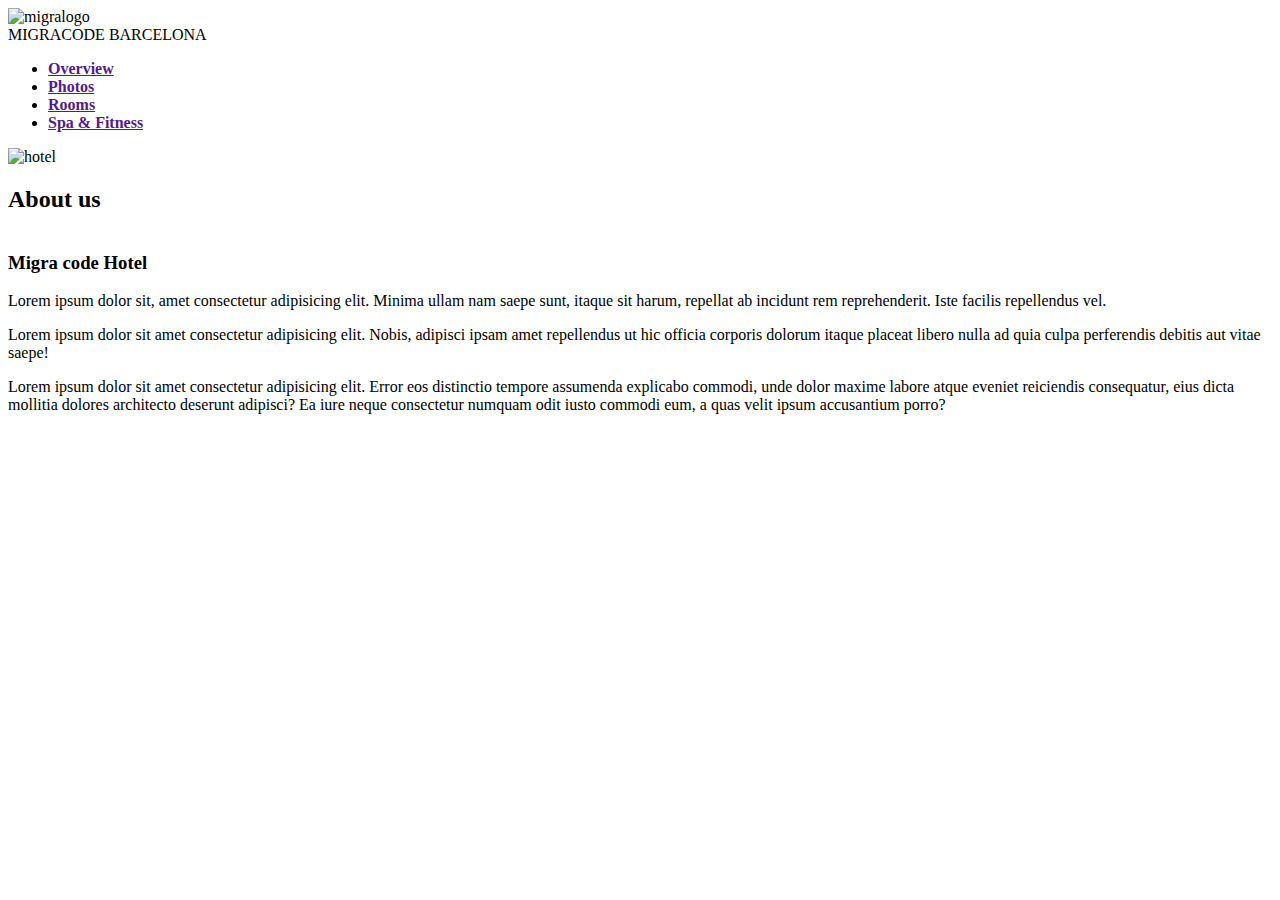
==== index.html @ cdfda32d "skeleton-migrahotel" ====
<!DOCTYPE html>
<html lang="en">

<head>
    <meta charset="UTF-8">
    <meta name="viewport" content="width=device-width, initial-scale=1.0">
    <title>Migracode Hotel</title>
    <link rel="stylesheet" href="style.css">
</head>

<body>
    <header class="header">
        <div class="logo"> <img src="https://i.postimg.cc/8zb9pbmg/black.png" alt="migralogo">
        </div>MIGRACODE BARCELONA
        <nav class="nav-bar">
            <ul>
                <li>
                    <a class="nav-link" href=""><strong>Overview</strong></a>
                </li>
                <li>
                    <a class="nav-link" href=""><strong>Photos</strong></a>
                </li>
                <li>
                    <a class="nav-link" href=""><strong>Rooms</strong></a>
                </li>
                <li>
                    <a class="nav-link" href=""><strong>Spa & Fitness</strong></a>
                </li>
            </ul>
        </nav>
    </header>
    <nav class="photohotel">
        <img src="https://i.postimg.cc/XJcxTqs8/hotel.jpg" alt="hotel" width="auto">
    </nav>
    <header class="container">
        <h2 class="center-title">About us</h2>
    </header>
    <div class="container-aboutus">
        <div class="description"></div>
        <h3>Migra code Hotel</h3>
        <p>Lorem ipsum dolor sit, amet consectetur adipisicing elit. Minima ullam nam saepe sunt, itaque sit harum, repellat ab incidunt rem reprehenderit. Iste facilis repellendus vel.</p>
        <p></p>
        <p>Lorem ipsum dolor sit amet consectetur adipisicing elit. Nobis, adipisci ipsam amet repellendus ut hic officia corporis dolorum itaque placeat libero nulla ad quia culpa perferendis debitis aut vitae saepe!</p>
        <p></p>
        <p>Lorem ipsum dolor sit amet consectetur adipisicing elit. Error eos distinctio tempore assumenda explicabo commodi, unde dolor maxime labore atque eveniet reiciendis consequatur, eius dicta mollitia dolores architecto deserunt adipisci? Ea iure
            neque consectetur numquam odit iusto commodi eum, a quas velit ipsum accusantium porro?</p>
    </div>
    </div>
</body>

</html>
---- style.css ----
.description {
    display: flex;
    justify-content: center;
}
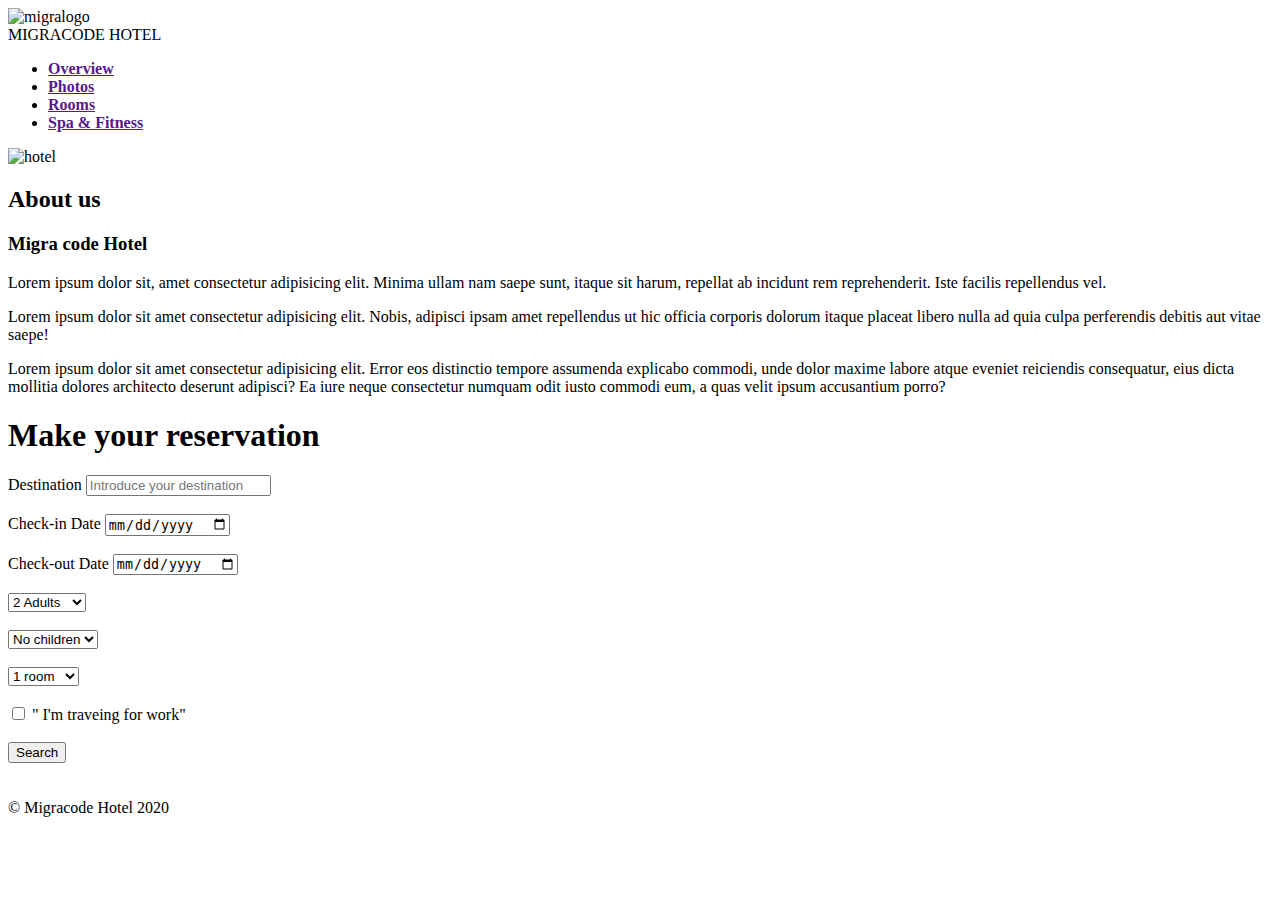
==== commit 286a4f94: "building-forms" ====
--- a/index.html
+++ b/index.html
@@ -11,7 +11,7 @@
 <body>
     <header class="header">
         <div class="logo"> <img src="https://i.postimg.cc/8zb9pbmg/black.png" alt="migralogo">
-        </div>MIGRACODE BARCELONA
+        </div>MIGRACODE HOTEL
         <nav class="nav-bar">
             <ul>
                 <li>
@@ -35,17 +35,150 @@
     <header class="container">
         <h2 class="center-title">About us</h2>
     </header>
-    <div class="container-aboutus">
-        <div class="description"></div>
-        <h3>Migra code Hotel</h3>
-        <p>Lorem ipsum dolor sit, amet consectetur adipisicing elit. Minima ullam nam saepe sunt, itaque sit harum, repellat ab incidunt rem reprehenderit. Iste facilis repellendus vel.</p>
-        <p></p>
-        <p>Lorem ipsum dolor sit amet consectetur adipisicing elit. Nobis, adipisci ipsam amet repellendus ut hic officia corporis dolorum itaque placeat libero nulla ad quia culpa perferendis debitis aut vitae saepe!</p>
-        <p></p>
-        <p>Lorem ipsum dolor sit amet consectetur adipisicing elit. Error eos distinctio tempore assumenda explicabo commodi, unde dolor maxime labore atque eveniet reiciendis consequatur, eius dicta mollitia dolores architecto deserunt adipisci? Ea iure
-            neque consectetur numquam odit iusto commodi eum, a quas velit ipsum accusantium porro?</p>
+    <div class="container-about_us">
+        <div class="description">
+            <h3>Migra code Hotel</h3>
+            <p>Lorem ipsum dolor sit, amet consectetur adipisicing elit. Minima ullam nam saepe sunt, itaque sit harum, repellat ab incidunt rem reprehenderit. Iste facilis repellendus vel.</p>
+            <p></p>
+            <p>Lorem ipsum dolor sit amet consectetur adipisicing elit. Nobis, adipisci ipsam amet repellendus ut hic officia corporis dolorum itaque placeat libero nulla ad quia culpa perferendis debitis aut vitae saepe!</p>
+            <p></p>
+            <p>Lorem ipsum dolor sit amet consectetur adipisicing elit. Error eos distinctio tempore assumenda explicabo commodi, unde dolor maxime labore atque eveniet reiciendis consequatur, eius dicta mollitia dolores architecto deserunt adipisci? Ea
+                iure neque consectetur numquam odit iusto commodi eum, a quas velit ipsum accusantium porro?</p>
+        </div>
     </div>
+    <main class="reservation">
+        <h1>Make your reservation</h1>
+        <form action="GET" class="reservation-form">
+            <div class="reservation-form_field">
+                <label for="destination">Destination</label>
+                <input type="text" name="destination" id="destination" placeholder="Introduce your destination" required/>
+            </div><br>
+            <div class="reservation-form_field">
+                <label for="checkin">Check-in Date</label>
+                <input type="date" name="checkin" required/>
+            </div>
+            <br>
+            <div class="reservation-form_field">
+                <label for="checkout">Check-out Date</label>
+                <input type="date" name="checkout" required/>
+            </div>
+            <br>
+            <div class="custom-wrapper">
+                <div class="group-field_adults">
+                    <select name="group_adults" id="group_adults">
+                    <option value="1">
+                        1 Adult
+                    </option>
+                    <option value="2" selected="selected">
+                        2 Adults
+                    </option>
+                    <option value="3">
+                        3 Adults
+                    </option>
+                    <option value="4">
+                        4 Adults
+                    </option>
+                    <option value="5">
+                        5 Adults
+                    </option>
+                    <option value="6">
+                        6 Adults
+                    </option>
+                    <option value="7">
+                        7 Adults
+                    </option>
+                    <option value="8">
+                        8 Adults
+                    </option>
+                    <option value="9">
+                        9 Adultss
+                    </option>
+                    <option value="10">
+                        10 Adults
+                    </option>
+                </select>
+                </div>
+                <br>
+                <div class="group-field_children">
+                    <select name="group_children" id="group_children">
+                    <option value="0" selected="selected">
+                        No children
+                    </option>
+                    <option value="1">
+                        1 child
+                    </option>
+                    <option value="2">
+                        2 children
+                    </option>
+                    <option value="3">
+                        3 children
+                    </option>
+                    <option value="4">
+                        4 children
+                    </option>
+                    <option value="5">
+                        5 children
+                    </option>
+                    <option value="6">
+                        6 children
+                    </option>
+                    <option value="7">
+                        7 children
+                    </option>
+                    <option value="8">
+                        8 children
+                    </option>
+                    <option value="9">
+                        9 children
+                    </option>
+                    <option value="10">
+                        10 children
+                    </option>
+                </select>
+                </div>
+                <br>
+                <div class="group-field_rooms">
+                    <select name="no_rooms" id="no_rooms">
+                        <option value="1" selected="selected">
+                            1 room
+                        </option>
+                        <option value="2">
+                            2 rooms
+                        </option>
+                        <option value="3">
+                            3 rooms
+                        </option>
+                        <option value="4">
+                            4 rooms
+                        </option>
+                        <option value="5">
+                            5 rooms
+                        </option>
+                        <option value="6">
+                            6 rooms
+                        </option>
+                    </select>
+                </div>
+                <br>
+            </div>
+            <div class="search-box button-messages">
+                <label>
+                        <input name="travel_purpose" type="checkbox" value="business">
+                        " I'm traveing for work"
+                    </label>
+            </div>
+            <br>
+            <div class="search-box submit-button">
+                <button type="submit" id="submit">
+                        <span>Search</span>
+                    </button>
+            </div>
+            <br>
+        </form>
+    </main>
     </div>
+    <br>
+    <footer>© Migracode Hotel 2020</footer>
 </body>
 
 </html>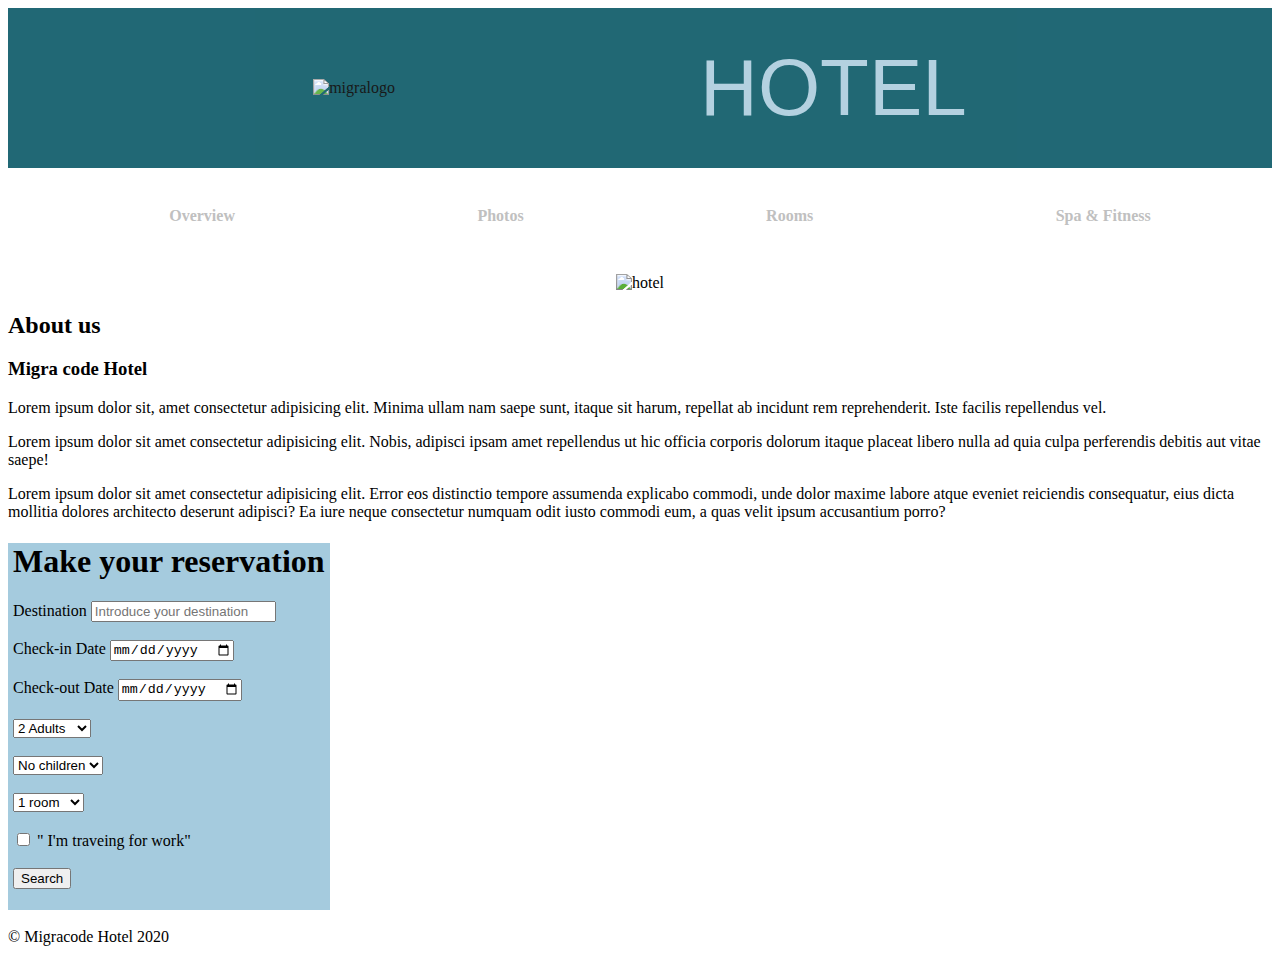
==== commit b5dcf0bd: "style-Header-list-nav" ====
--- a/index.html
+++ b/index.html
@@ -10,33 +10,34 @@
 
 <body>
     <header class="header">
-        <div class="logo"> <img src="https://i.postimg.cc/8zb9pbmg/black.png" alt="migralogo">
-        </div>MIGRACODE HOTEL
-        <nav class="nav-bar">
-            <ul>
-                <li>
-                    <a class="nav-link" href=""><strong>Overview</strong></a>
-                </li>
-                <li>
-                    <a class="nav-link" href=""><strong>Photos</strong></a>
-                </li>
-                <li>
-                    <a class="nav-link" href=""><strong>Rooms</strong></a>
-                </li>
-                <li>
-                    <a class="nav-link" href=""><strong>Spa & Fitness</strong></a>
-                </li>
-            </ul>
-        </nav>
+        <div class="logo"> <img src="https://i.postimg.cc/8zb9pbmg/black.png" alt="migralogo"></div>
+        <div class="namehotel">HOTEL</div>
     </header>
+    <nav class="nav-bar">
+        <!-- cambiar a nav?-->
+        <ul class="list-nav">
+            <li>
+                <a class="nav-link" href=""><strong>Overview</strong></a>
+            </li>
+            <li>
+                <a class="nav-link" href=""><strong>Photos</strong></a>
+            </li>
+            <li>
+                <a class="nav-link" href=""><strong>Rooms</strong></a>
+            </li>
+            <li>
+                <a class="nav-link" href=""><strong>Spa & Fitness</strong></a>
+            </li>
+        </ul>
+    </nav>
+
     <nav class="photohotel">
         <img src="https://i.postimg.cc/XJcxTqs8/hotel.jpg" alt="hotel" width="auto">
     </nav>
-    <header class="container">
-        <h2 class="center-title">About us</h2>
-    </header>
+
     <div class="container-about_us">
         <div class="description">
+            <h2 class="center-title">About us</h2>
             <h3>Migra code Hotel</h3>
             <p>Lorem ipsum dolor sit, amet consectetur adipisicing elit. Minima ullam nam saepe sunt, itaque sit harum, repellat ab incidunt rem reprehenderit. Iste facilis repellendus vel.</p>
             <p></p>
@@ -45,27 +46,27 @@
             <p>Lorem ipsum dolor sit amet consectetur adipisicing elit. Error eos distinctio tempore assumenda explicabo commodi, unde dolor maxime labore atque eveniet reiciendis consequatur, eius dicta mollitia dolores architecto deserunt adipisci? Ea
                 iure neque consectetur numquam odit iusto commodi eum, a quas velit ipsum accusantium porro?</p>
         </div>
-    </div>
-    <main class="reservation">
-        <h1>Make your reservation</h1>
-        <form action="GET" class="reservation-form">
-            <div class="reservation-form_field">
-                <label for="destination">Destination</label>
-                <input type="text" name="destination" id="destination" placeholder="Introduce your destination" required/>
-            </div><br>
-            <div class="reservation-form_field">
-                <label for="checkin">Check-in Date</label>
-                <input type="date" name="checkin" required/>
-            </div>
-            <br>
-            <div class="reservation-form_field">
-                <label for="checkout">Check-out Date</label>
-                <input type="date" name="checkout" required/>
-            </div>
-            <br>
-            <div class="custom-wrapper">
-                <div class="group-field_adults">
-                    <select name="group_adults" id="group_adults">
+
+        <div class="reservation">
+            <h1>Make your reservation</h1>
+            <form action="GET" class="reservation-form">
+                <div class="reservation-form_field">
+                    <label for="destination">Destination</label>
+                    <input type="text" name="destination" id="destination" placeholder="Introduce your destination" required/>
+                </div><br>
+                <div class="reservation-form_field">
+                    <label for="checkin">Check-in Date</label>
+                    <input type="date" name="checkin" required/>
+                </div>
+                <br>
+                <div class="reservation-form_field">
+                    <label for="checkout">Check-out Date</label>
+                    <input type="date" name="checkout" required/>
+                </div>
+                <br>
+                <div class="custom-wrapper">
+                    <div class="group-field_adults">
+                        <select name="group_adults" id="group_adults">
                     <option value="1">
                         1 Adult
                     </option>
@@ -97,10 +98,10 @@
                         10 Adults
                     </option>
                 </select>
-                </div>
-                <br>
-                <div class="group-field_children">
-                    <select name="group_children" id="group_children">
+                    </div>
+                    <br>
+                    <div class="group-field_children">
+                        <select name="group_children" id="group_children">
                     <option value="0" selected="selected">
                         No children
                     </option>
@@ -135,10 +136,10 @@
                         10 children
                     </option>
                 </select>
-                </div>
-                <br>
-                <div class="group-field_rooms">
-                    <select name="no_rooms" id="no_rooms">
+                    </div>
+                    <br>
+                    <div class="group-field_rooms">
+                        <select name="no_rooms" id="no_rooms">
                         <option value="1" selected="selected">
                             1 room
                         </option>
@@ -158,24 +159,25 @@
                             6 rooms
                         </option>
                     </select>
+                    </div>
+                    <br>
                 </div>
-                <br>
-            </div>
-            <div class="search-box button-messages">
-                <label>
+                <div class="search-box button-messages">
+                    <label>
                         <input name="travel_purpose" type="checkbox" value="business">
                         " I'm traveing for work"
                     </label>
-            </div>
-            <br>
-            <div class="search-box submit-button">
-                <button type="submit" id="submit">
+                </div>
+                <br>
+                <div class="search-box submit-button">
+                    <button type="submit" id="submit">
                         <span>Search</span>
                     </button>
-            </div>
-            <br>
-        </form>
-    </main>
+                </div>
+                <br>
+            </form>
+        </div>
+
     </div>
     <br>
     <footer>© Migracode Hotel 2020</footer>
--- a/style.css
+++ b/style.css
@@ -0,0 +1,61 @@
+.container-about_us {
+    width: 100%;
+}
+
+.logo img {
+    width: 70%;
+    height: auto;
+}
+
+.namehotel {
+    color: rgb(172, 205, 221);
+    font-family: 'Lucida Sans', 'Lucida Sans Regular', 'Lucida Grande', 'Lucida Sans Unicode', Geneva, Verdana, sans-serif;
+    font-size: 80px;
+}
+
+.reservation {
+    background-color: rgba(66, 147, 185, 0.479);
+    width: fit-content;
+    padding: 0 5px 3px 5px;
+}
+
+.photohotel {
+    display: flex;
+    justify-content: center;
+    align-content: center;
+    margin: 0.6rem 0 0.6rem 0;
+}
+
+.header {
+    display: flex;
+    flex-direction: row;
+    align-items: center;
+    height: 10rem;
+}
+
+.list-nav {
+    display: flex;
+    justify-content: space-around;
+    align-items: center;
+    list-style-type: none;
+    background-image: url(https://i.postimg.cc/br14r4B2/blackgroundlux.png);
+    height: 6rem;
+    margin: 0 0 0 0;
+}
+
+.nav-link {
+    text-decoration: none;
+    color: silver;
+}
+
+.header {
+    display: flex;
+    justify-content: space-evenly;
+    align-content: center;
+    background-color: rgb(9, 88, 102);
+    width: 100%;
+    opacity: 0.9;
+}
+
+
+/*current working*/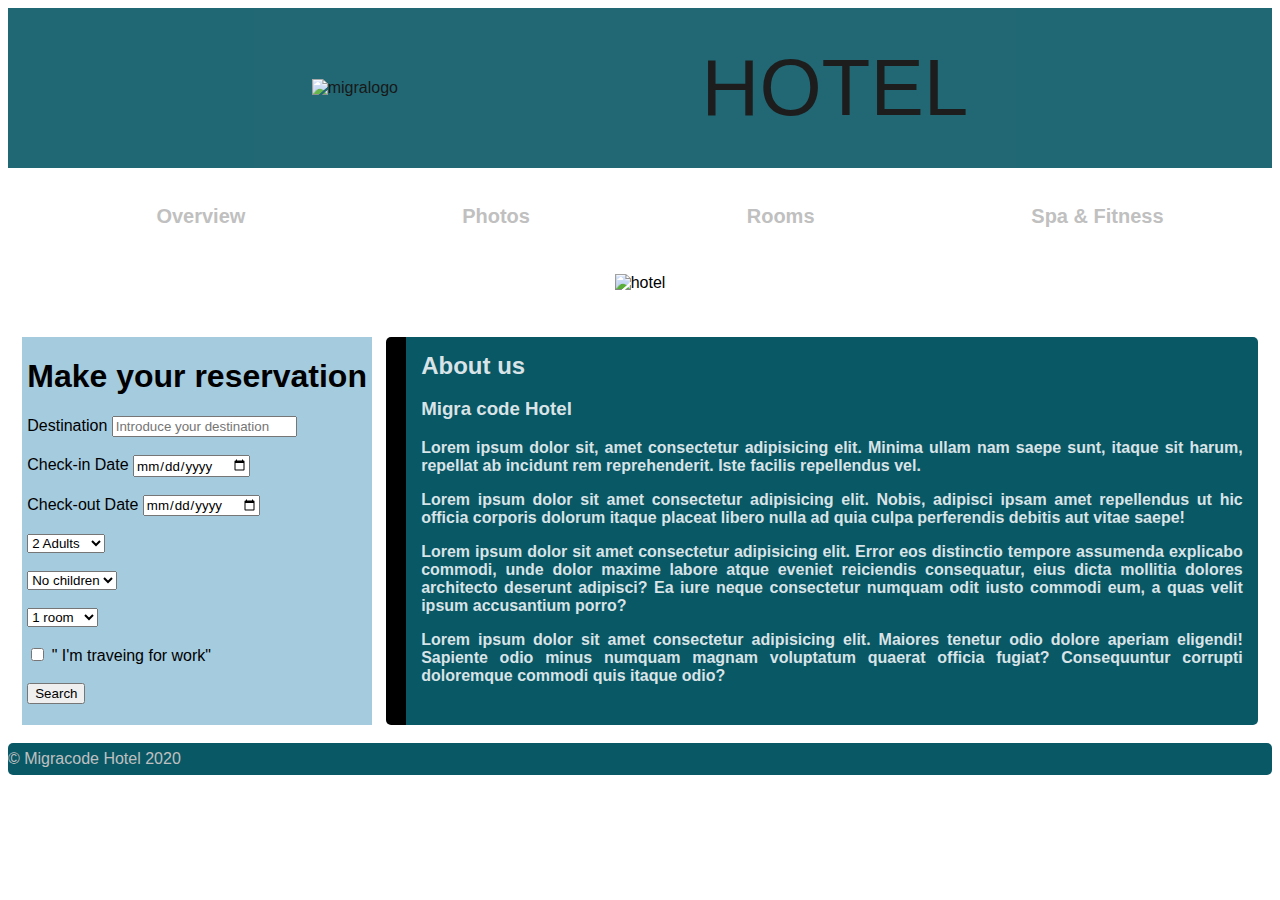
==== commit 65963e46: "style-2" ====
--- a/index.html
+++ b/index.html
@@ -45,6 +45,7 @@
             <p></p>
             <p>Lorem ipsum dolor sit amet consectetur adipisicing elit. Error eos distinctio tempore assumenda explicabo commodi, unde dolor maxime labore atque eveniet reiciendis consequatur, eius dicta mollitia dolores architecto deserunt adipisci? Ea
                 iure neque consectetur numquam odit iusto commodi eum, a quas velit ipsum accusantium porro?</p>
+            <p>Lorem ipsum dolor sit amet consectetur adipisicing elit. Maiores tenetur odio dolore aperiam eligendi! Sapiente odio minus numquam magnam voluptatum quaerat officia fugiat? Consequuntur corrupti doloremque commodi quis itaque odio?</p>
         </div>
 
         <div class="reservation">
--- a/style.css
+++ b/style.css
@@ -1,15 +1,19 @@
+* {
+    font-family: Arial, Helvetica, sans-serif;
+}
+
 .container-about_us {
     width: 100%;
 }
 
 .logo img {
-    width: 70%;
+    width: 65%;
     height: auto;
 }
 
 .namehotel {
-    color: rgb(172, 205, 221);
-    font-family: 'Lucida Sans', 'Lucida Sans Regular', 'Lucida Grande', 'Lucida Sans Unicode', Geneva, Verdana, sans-serif;
+    color: rgb(5, 5, 5);
+    font-family: Arial, Helvetica, sans-serif;
     font-size: 80px;
 }
 
@@ -46,6 +50,7 @@
 .nav-link {
     text-decoration: none;
     color: silver;
+    font: 20px arial, sans-serif;
 }
 
 .header {
@@ -57,5 +62,41 @@
     opacity: 0.9;
 }
 
+.description {
+    background-color: steelblue;
+}
+
+footer {
+    background-color: rgb(9, 88, 102);
+    height: 2rem;
+    color: silver;
+    border-radius: 5px;
+    display: flex;
+    align-items: center;
+}
+
+.container-about_us {
+    display: flex;
+    flex-direction: row-reverse;
+    justify-content: space-evenly;
+    margin-top: 45px;
+}
+
+.description {
+    width: 65%;
+    padding: 15px;
+    background-color: rgb(9, 88, 102);
+    border-left: 20px solid black;
+    border-radius: 5px;
+    color: rgba(255, 255, 255, 0.849);
+    text-align: justify;
+    font-weight: bold;
+}
+
+.center-title {
+    color: rgba(255, 255, 255, 0.849);
+    margin: 0;
+}
+
 
 /*current working*/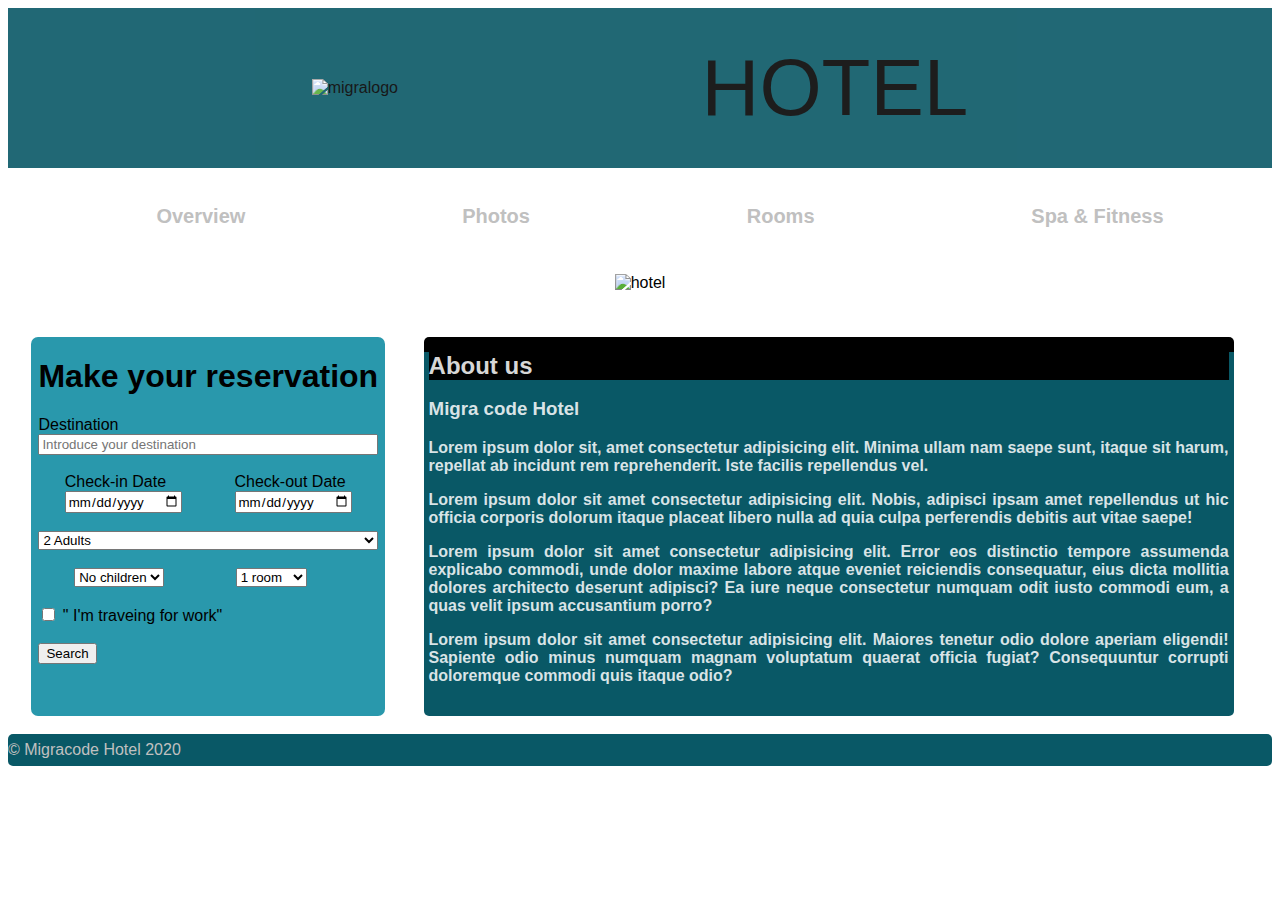
==== commit ee6092e5: "reservation-form" ====
--- a/index.html
+++ b/index.html
@@ -55,14 +55,16 @@
                     <label for="destination">Destination</label>
                     <input type="text" name="destination" id="destination" placeholder="Introduce your destination" required/>
                 </div><br>
-                <div class="reservation-form_field">
-                    <label for="checkin">Check-in Date</label>
-                    <input type="date" name="checkin" required/>
-                </div>
-                <br>
-                <div class="reservation-form_field">
-                    <label for="checkout">Check-out Date</label>
-                    <input type="date" name="checkout" required/>
+                <div class="date-reservation">
+                    <div class="reservation-form_field">
+                        <label for="checkin">Check-in Date</label>
+                        <input type="date" name="checkin" required/>
+                    </div>
+                    <br>
+                    <div class="reservation-form_field">
+                        <label for="checkout">Check-out Date</label>
+                        <input type="date" name="checkout" required/>
+                    </div>
                 </div>
                 <br>
                 <div class="custom-wrapper">
@@ -101,6 +103,8 @@
                 </select>
                     </div>
                     <br>
+                </div>
+                <div class="group-children_rooms">
                     <div class="group-field_children">
                         <select name="group_children" id="group_children">
                     <option value="0" selected="selected">
@@ -162,7 +166,7 @@
                     </select>
                     </div>
                     <br>
-                </div>
+                </div> <br>
                 <div class="search-box button-messages">
                     <label>
                         <input name="travel_purpose" type="checkbox" value="business">
@@ -170,7 +174,7 @@
                     </label>
                 </div>
                 <br>
-                <div class="search-box submit-button">
+                <div class="search-box-submit-button">
                     <button type="submit" id="submit">
                         <span>Search</span>
                     </button>
--- a/style.css
+++ b/style.css
@@ -18,9 +18,10 @@
 }
 
 .reservation {
-    background-color: rgba(66, 147, 185, 0.479);
+    background-color: rgb(41, 152, 172);
+    border-radius: 7px;
     width: fit-content;
-    padding: 0 5px 3px 5px;
+    padding: 0 7px 3px 7px;
 }
 
 .photohotel {
@@ -82,20 +83,49 @@
     margin-top: 45px;
 }
 
+
+/* media query with max-witdh i.e.900px */
+
 .description {
     width: 65%;
-    padding: 15px;
+    padding: 0 5px 15px 5px;
     background-color: rgb(9, 88, 102);
-    border-left: 20px solid black;
+    margin: 0 15px 0 15px;
+    border-top: 15px solid black;
     border-radius: 5px;
     color: rgba(255, 255, 255, 0.849);
     text-align: justify;
     font-weight: bold;
+    max-width: 50em;
 }
 
 .center-title {
     color: rgba(255, 255, 255, 0.849);
-    margin: 0;
+    margin: 0 0 0 0;
+    background-color: black;
+}
+
+.reservation-form_field {
+    display: flex;
+    flex-direction: column;
+    /*make the form width 100% flexbox default*/
+}
+
+.date-reservation {
+    display: flex;
+    flex-direction: row;
+    justify-content: space-evenly;
+}
+
+.group-field_adults {
+    display: flex;
+    flex-direction: column;
+}
+
+.group-children_rooms {
+    display: flex;
+    flex-direction: row;
+    justify-content: space-evenly;
 }
 
 
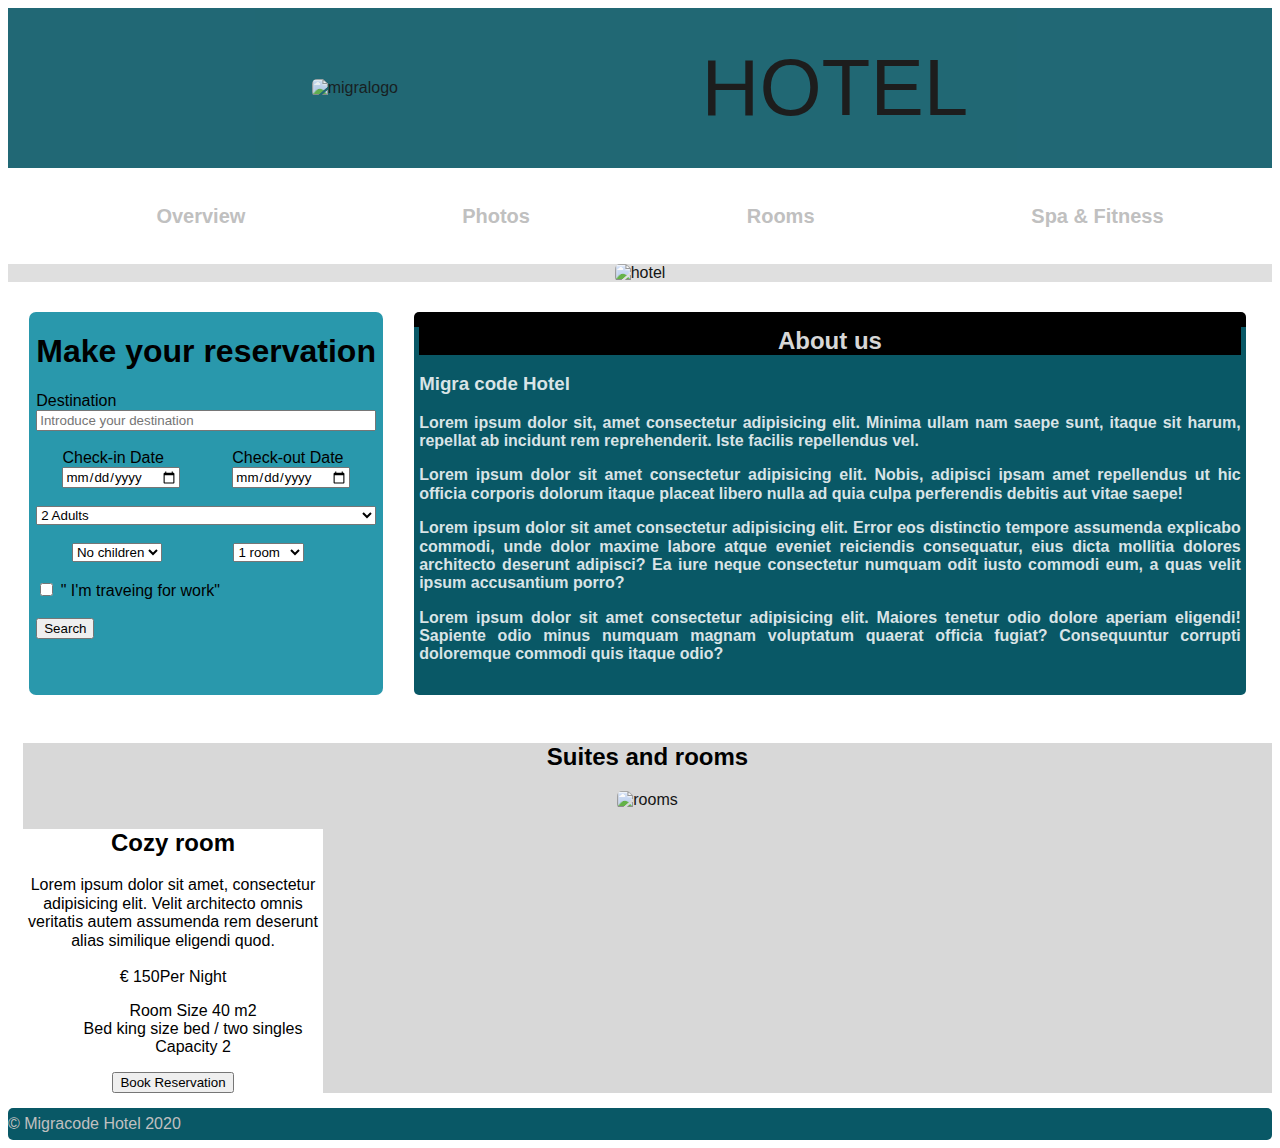
==== commit be60be13: "roomsinfo" ====
--- a/index.html
+++ b/index.html
@@ -185,6 +185,39 @@
 
     </div>
     <br>
+    <div class="wrapper-rooms">
+        <div class="header-rooms">
+            <h2>Suites and rooms</h2>
+        </div>
+        <div class="box-rooms">
+            <div class="room-pic-holder">
+                <div class="image-room">
+                    <img src="https://i.postimg.cc/VL71W0XB/rooms.jpg" alt="rooms">
+                </div>
+            </div>
+            <div class="information-room">
+                <h2>Cozy room</h2>
+                <div class="description-room">Lorem ipsum dolor sit amet, consectetur adipisicing elit. Velit architecto omnis veritatis autem assumenda rem deserunt alias similique eligendi quod.</div><br>
+                <div class="room-rate"><span class="roomprice">€ 150</span><span class="per-night">Per Night</span></div>
+                <div class="room-amenities">
+                    <ul class="list-amenities">
+                        <li class="room-amenities-name"><span class="room-list">Room Size</span><span class="info"> 40 m2</span></li>
+                        <li class="room-amenities-name"><span class="room-list">Bed</span><span class="info"> king size bed / two singles</span></li>
+                        <li class="room-amenities-name"><span class="room-list">Capacity</span><span class="info"> 2</span></li>
+                    </ul>
+                </div>
+                <div class="book-room">
+                    <button type="submit">Book Reservation</button>
+                </div>
+            </div>
+
+        </div>
+    </div>
+    </div>
+    </div>
+    </div>
+    </div>
+
     <footer>© Migracode Hotel 2020</footer>
 </body>
 
--- a/style.css
+++ b/style.css
@@ -28,7 +28,13 @@
     display: flex;
     justify-content: center;
     align-content: center;
-    margin: 0.6rem 0 0.6rem 0;
+    margin: 0 0 0.6rem 0;
+    background-color: rgb(223, 223, 223);
+}
+
+img {
+    border-radius: 5px;
+    opacity: 0.9;
 }
 
 .header {
@@ -81,6 +87,7 @@
     flex-direction: row-reverse;
     justify-content: space-evenly;
     margin-top: 45px;
+    margin: 30px 5px 10px 5px;
 }
 
 
@@ -96,7 +103,8 @@
     color: rgba(255, 255, 255, 0.849);
     text-align: justify;
     font-weight: bold;
-    max-width: 50em;
+    max-width: 60em;
+    line-height: 1.15;
 }
 
 .center-title {
@@ -128,5 +136,38 @@
     justify-content: space-evenly;
 }
 
+.wrapper-rooms {
+    background-color: rgb(216, 216, 216);
+    margin: 0 0 15px 15px;
+}
+
+.information-room {
+    background-color: white;
+    width: fit-content;
+}
+
+.description-room {
+    width: 300px;
+    text-align: center;
+    line-height: 1.15;
+}
+
+.room-rate,
+.list-amenities,
+.book-room,
+h2 {
+    text-align: center;
+}
+
+.list-amenities {
+    list-style-type: none;
+}
+
+.image-room {
+    display: flex;
+    justify-content: center;
+    align-content: center;
+}
+
 
 /*current working*/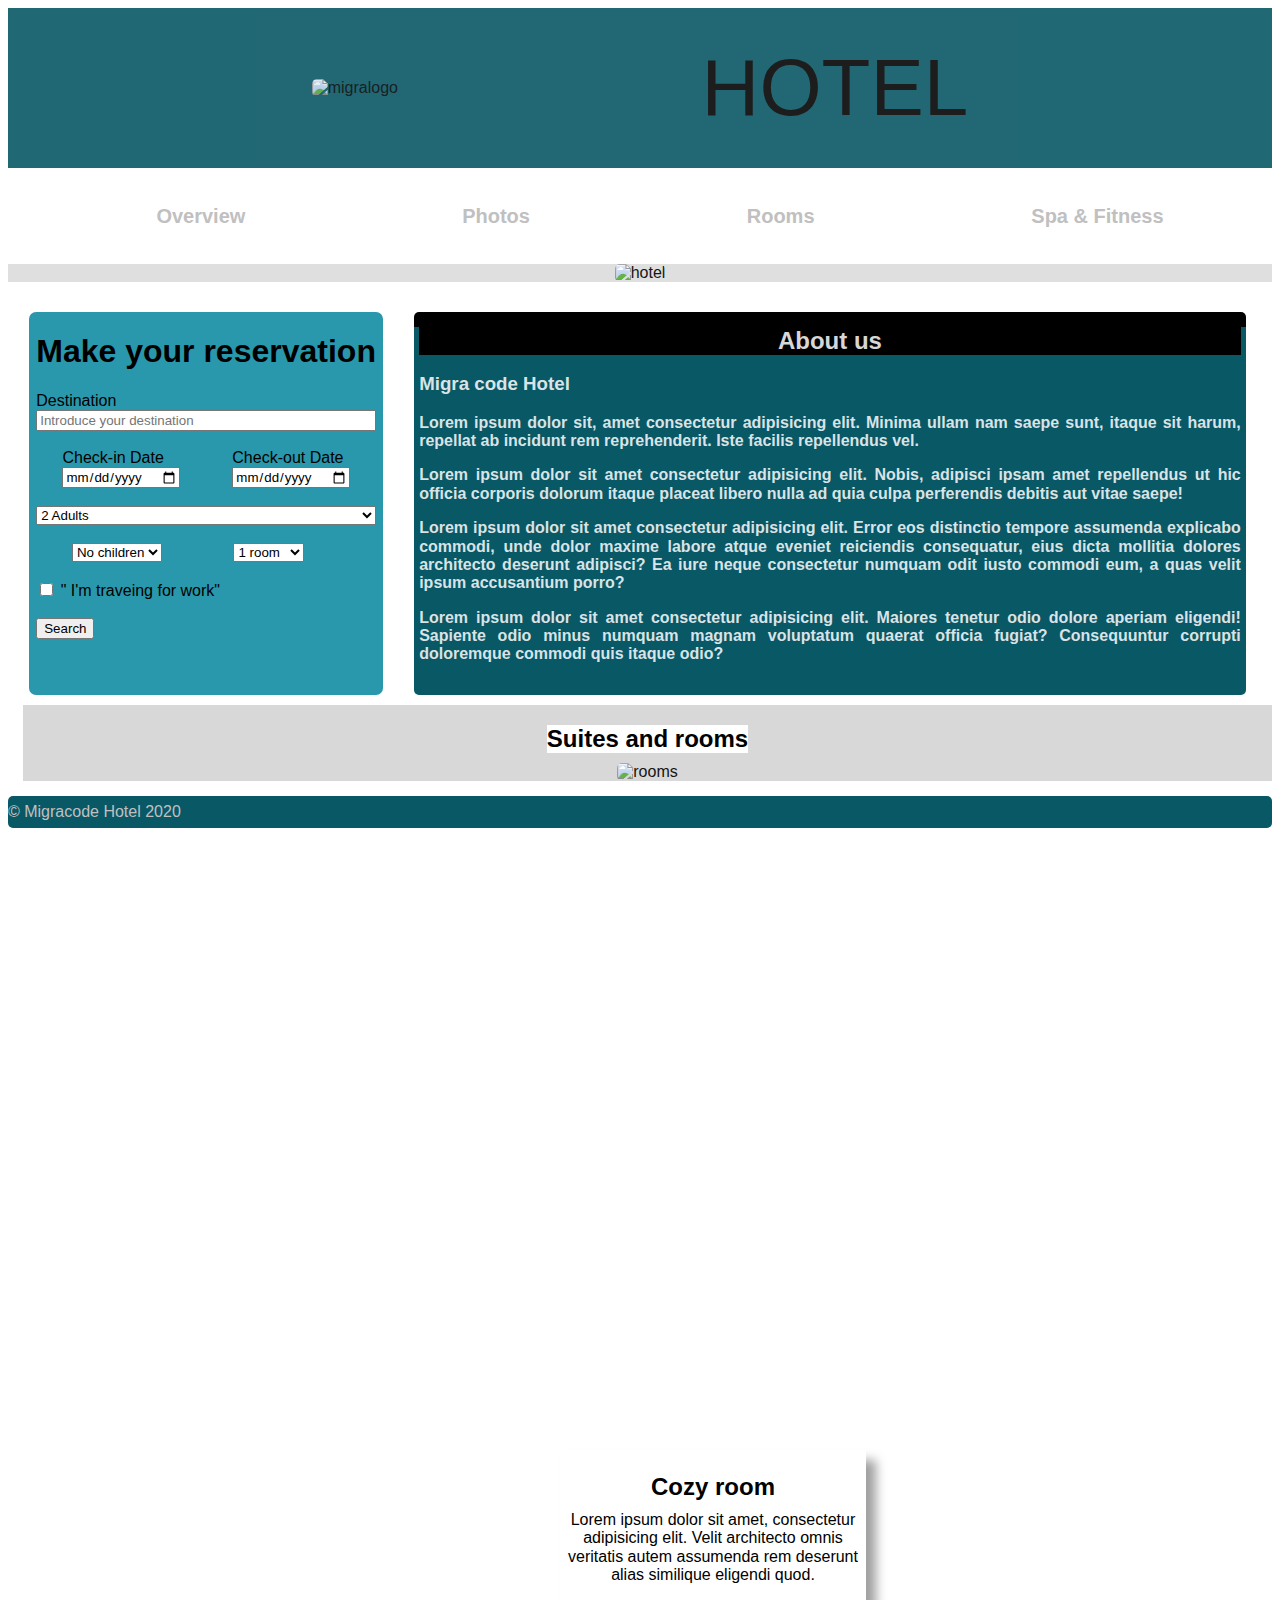
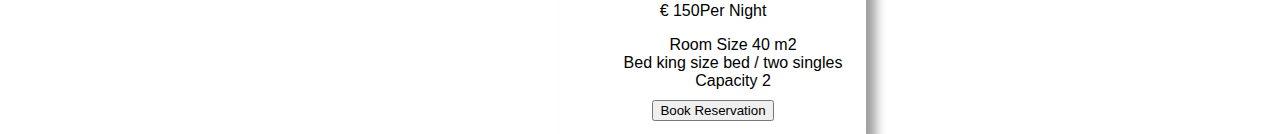
==== commit a1c1262e: "principal-page-done" ====
--- a/index.html
+++ b/index.html
@@ -184,34 +184,31 @@
         </div>
 
     </div>
-    <br>
     <div class="wrapper-rooms">
         <div class="header-rooms">
             <h2>Suites and rooms</h2>
         </div>
-        <div class="box-rooms">
-            <div class="room-pic-holder">
-                <div class="image-room">
-                    <img src="https://i.postimg.cc/VL71W0XB/rooms.jpg" alt="rooms">
+        <div class="room-pic-holder">
+            <div class="image-room">
+                <img src="https://i.postimg.cc/VL71W0XB/rooms.jpg" alt="rooms">
+                <div class="information-room">
+                    <h2>Cozy room</h2>
+                    <div class="description-room">Lorem ipsum dolor sit amet, consectetur adipisicing elit. Velit architecto omnis veritatis autem assumenda rem deserunt alias similique eligendi quod.</div><br>
+                    <div class="room-rate"><span class="roomprice">€ 150</span><span class="per-night">Per Night</span></div>
+                    <div class="room-amenities">
+                        <ul class="list-amenities">
+                            <li class="room-amenities-name"><span class="room-list">Room Size</span><span class="info"> 40 m2</span></li>
+                            <li class="room-amenities-name"><span class="room-list">Bed</span><span class="info"> king size bed / two singles</span></li>
+                            <li class="room-amenities-name"><span class="room-list">Capacity</span><span class="info"> 2</span></li>
+                        </ul>
+                    </div>
+                    <div class="book-room">
+                        <button type="submit">Book Reservation</button>
+                    </div>
                 </div>
             </div>
-            <div class="information-room">
-                <h2>Cozy room</h2>
-                <div class="description-room">Lorem ipsum dolor sit amet, consectetur adipisicing elit. Velit architecto omnis veritatis autem assumenda rem deserunt alias similique eligendi quod.</div><br>
-                <div class="room-rate"><span class="roomprice">€ 150</span><span class="per-night">Per Night</span></div>
-                <div class="room-amenities">
-                    <ul class="list-amenities">
-                        <li class="room-amenities-name"><span class="room-list">Room Size</span><span class="info"> 40 m2</span></li>
-                        <li class="room-amenities-name"><span class="room-list">Bed</span><span class="info"> king size bed / two singles</span></li>
-                        <li class="room-amenities-name"><span class="room-list">Capacity</span><span class="info"> 2</span></li>
-                    </ul>
-                </div>
-                <div class="book-room">
-                    <button type="submit">Book Reservation</button>
-                </div>
-            </div>
-
-        </div>
+        </div>
+
     </div>
     </div>
     </div>
--- a/style.css
+++ b/style.css
@@ -136,6 +136,12 @@
     justify-content: space-evenly;
 }
 
+
+/*make the form width 100% flexbox default*/
+
+
+/* style container-info-rooms */
+
 .wrapper-rooms {
     background-color: rgb(216, 216, 216);
     margin: 0 0 15px 15px;
@@ -144,6 +150,7 @@
 .information-room {
     background-color: white;
     width: fit-content;
+    padding: 3px 3px 3px 3px;
 }
 
 .description-room {
@@ -157,6 +164,16 @@
 .book-room,
 h2 {
     text-align: center;
+    margin-bottom: 10px;
+}
+
+.header-rooms h2 {
+    background-color: rgb(255, 255, 255);
+}
+
+.header-rooms {
+    display: flex;
+    justify-content: center;
 }
 
 .list-amenities {
@@ -169,5 +186,9 @@
     align-content: center;
 }
 
-
-/*current working*/+.information-room {
+    position: absolute;
+    left: 560px;
+    top: 1450px;
+    box-shadow: 10px 10px 10px rgb(160, 160, 160);
+}